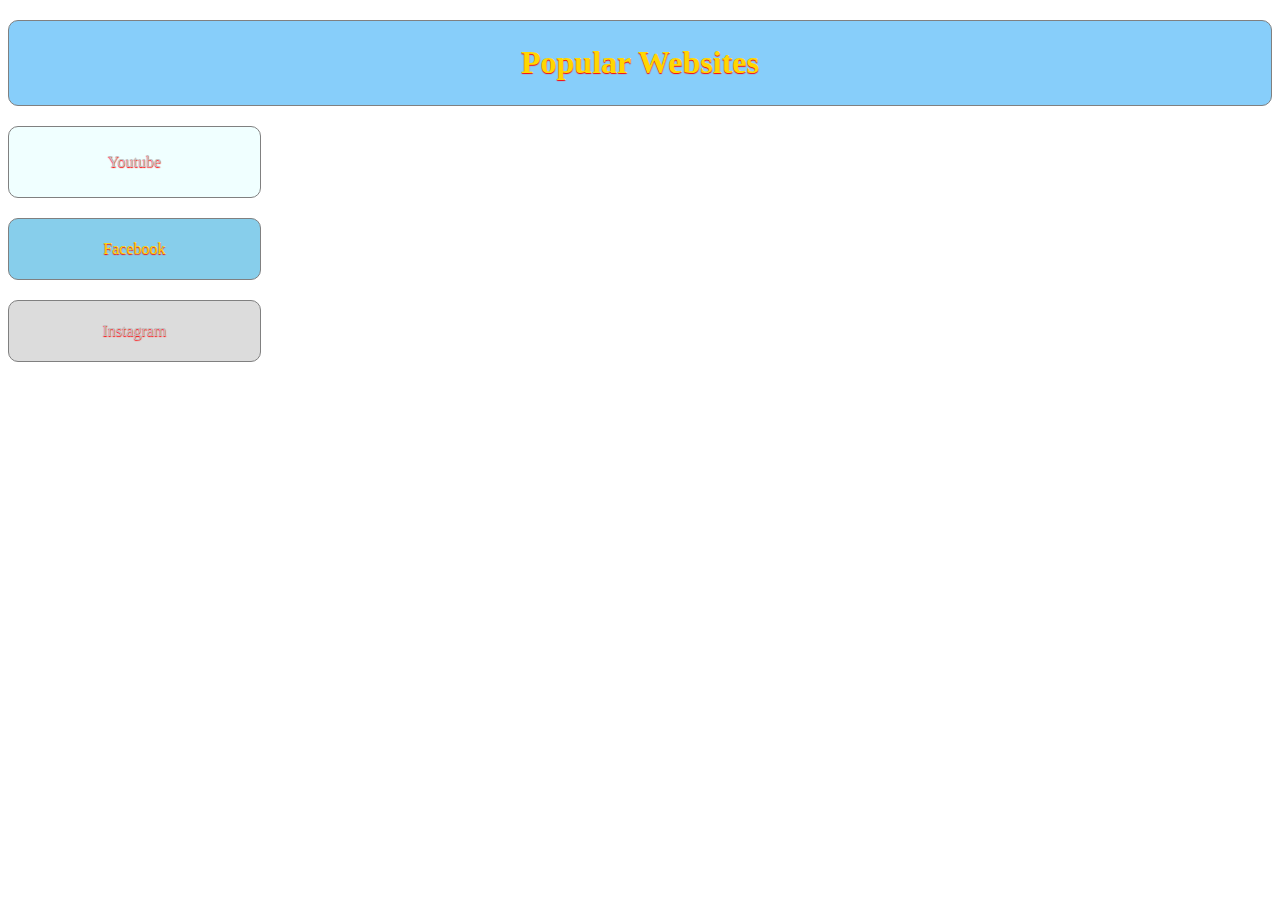
==== index.html @ 237c5db6 "Changed name newproject.html to index.html" ====
<!DOCTYPE html>
<html>
  <head>
    <link rel="stylesheet" href="style.css"/>
    <title>My new Website</title>
    <div class="head">
    <h1>Popular Websites</h1>
    </div>
  </head>
  <body>
    <div id="blocks">
      <div class="container1">
        <p>Youtube</p>
      </div>
      <div class="container2">
        <p>Facebook</p>
      </div>
      <div class="container3">
        <p>Instagram</p>
      </div>
    </div>
  </body>
</html>
---- style.css ----
#blocks{
    display:flex;
    flex-direction:column;
    margin-top: 20px;  
    margin: 0 auto;
    
}

.head{
    text-align: center;
    text-shadow:0 1px 1px red;
    color:gold;
    background-color: lightskyblue;
    margin-top: 20px;
    padding: 2px;
    border-radius: 10px;
    border: 1px solid gray;
}

.container1{
    text-align: center;
    text-shadow:0 1px 1px red;
    color:silver;
    background-color:azure;
    margin-top: 20px;
    margin-right: 80%;
    padding: 10px;
    border-radius: 10px;
    border: 1px solid gray;
    
}


.container2{
    text-align: center;
    text-shadow:0 1px 1px red;
    color:gold;
    background-color: skyblue;
    margin-top: 20px;
    margin-right: 80%;
    padding: 5px;
    border-radius: 10px;
    border: 1px solid gray;
    


}


.container3{
    text-align: center;
    text-shadow:0 1px 1px red;
    color:silver;
    background-color: gainsboro;
    margin-top: 20px;
    margin-right: 80%;
    padding: 5px;
    border-radius: 10px;
    border: 1px solid gray;
    

}
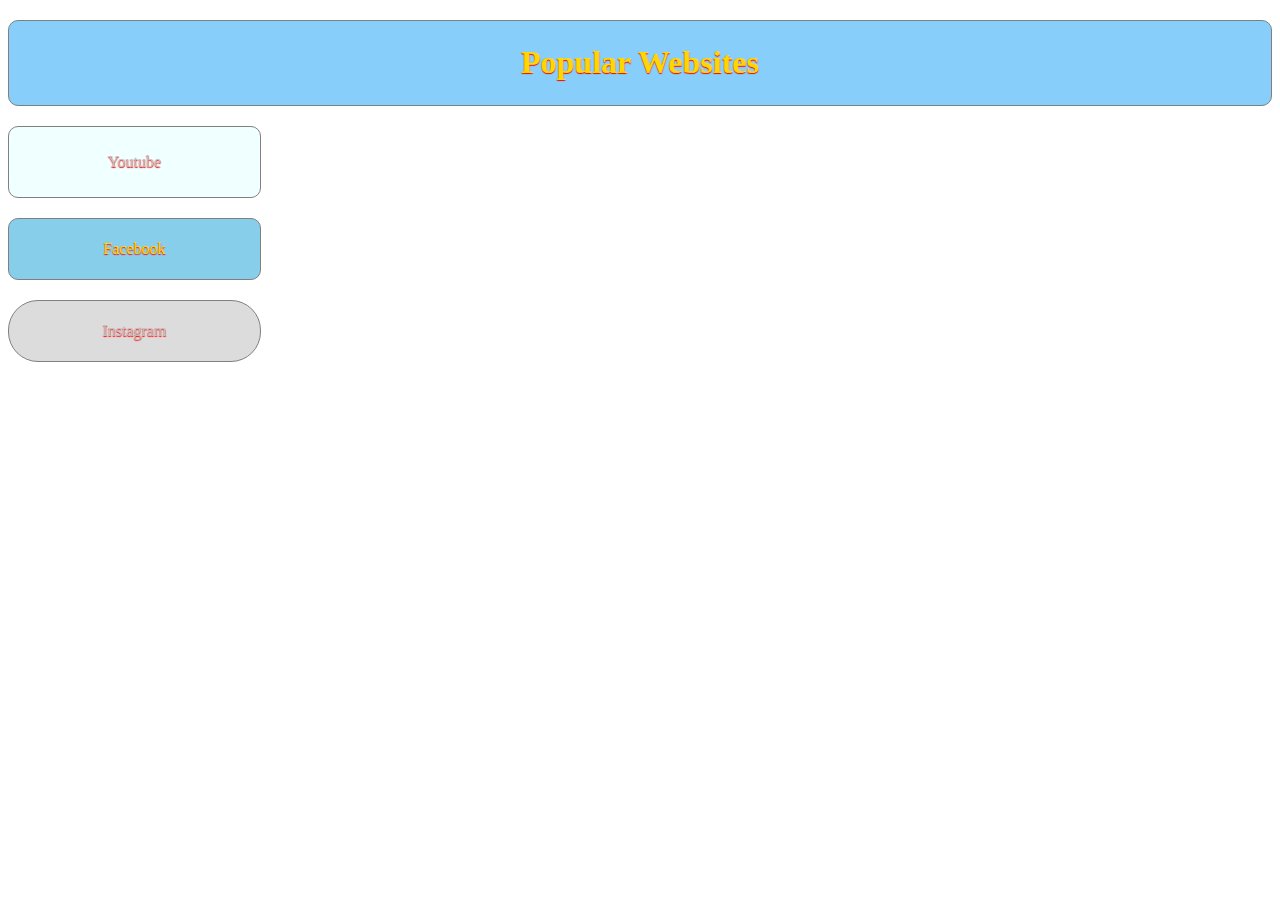
==== commit 96de94aa: "changed things around" ====
--- a/index.html
+++ b/index.html
@@ -9,8 +9,9 @@
   </head>
   <body>
     <div id="blocks">
-      <div class="container1">
-        <p>Youtube</p>
+        <div class="container1">
+          <p>Youtube</p>
+        </div>
       </div>
       <div class="container2">
         <p>Facebook</p>
--- a/style.css
+++ b/style.css
@@ -56,7 +56,7 @@
     margin-top: 20px;
     margin-right: 80%;
     padding: 5px;
-    border-radius: 10px;
+    border-radius: 30px;
     border: 1px solid gray;
     
 
